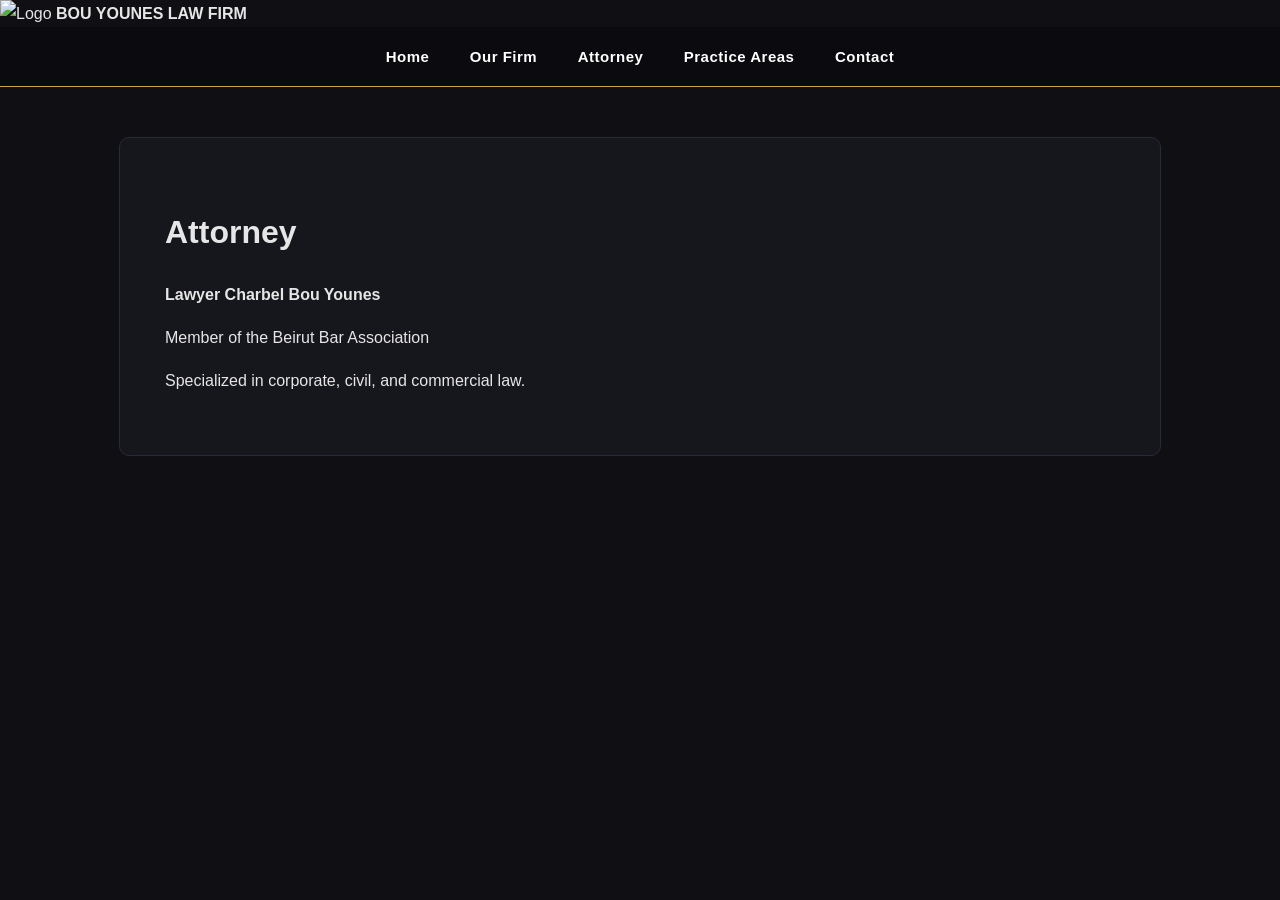
==== attorney.html @ d655c0e6 "Create attorney.html" ====
<!DOCTYPE html>
<html lang="en">
<head>
<meta charset="UTF-8">
<meta name="viewport" content="width=device-width, initial-scale=1.0">
<title>Attorney | Bou Younes Law Firm</title>
<link rel="stylesheet" href="style.css">
</head>

<body>

<header>
  <div class="logo">
    <img src="logo.png" alt="Logo">
    <b>BOU YOUNES LAW FIRM</b>
  </div>

  <nav>
    <a href="index.html">Home</a>
    <a href="firm.html">Our Firm</a>
    <a href="attorney.html">Attorney</a>
    <a href="practice-areas.html">Practice Areas</a>
    <a href="contact.html">Contact</a>
  </nav>
</header>

<div class="section">
  <div class="card">
    <h1>Attorney</h1>

    <p><b>Lawyer Charbel Bou Younes</b></p>
    <p>Member of the Beirut Bar Association</p>
    <p>Specialized in corporate, civil, and commercial law.</p>
  </div>
</div>

</body>
</html>
---- style.css ----
/* =========================
   NAVBAR
========================= */
nav {
    background-color: #0b0b0f;
    text-align: center;
    padding: 16px;
    position: sticky;
    top: 0;
    z-index: 1000;
    border-bottom: 1px solid #c9a24e;
}

nav a {
    color: #ffffff;
    text-decoration: none;
    margin: 18px;
    font-weight: 600;
    font-size: 15px;
    letter-spacing: 0.5px;
}

nav a:hover {
    color: #c9a24e;
}

/* =========================
   BODY
========================= */
body {
    margin: 0;
    font-family: "Arial", sans-serif;
    background-color: #0f0f14;
    color: #e6e6e6;
    line-height: 1.7;
}

/* =========================
   HERO
========================= */
.hero {
    background: linear-gradient(rgba(0,0,0,0.75), rgba(0,0,0,0.75)),
                url('https://images.unsplash.com/photo-1589829545856-d10d557cf95f') center/cover;
    color: white;
    text-align: center;
    padding: 160px 20px;
    border-bottom: 1px solid #c9a24e;
}

.hero h1 {
    font-size: 60px;
    margin-bottom: 10px;
    letter-spacing: 1px;
}

.hero p {
    font-size: 20px;
    opacity: 0.9;
    margin-bottom: 25px;
}

/* =========================
   BUTTON
========================= */
.btn {
    display: inline-block;
    background-color: #c9a24e;
    color: #0b0b0f;
    padding: 14px 32px;
    text-decoration: none;
    border-radius: 4px;
    font-weight: bold;
    transition: 0.3s;
}

.btn:hover {
    background-color: #b08b3f;
    transform: translateY(-2px);
}

/* =========================
   SECTIONS
========================= */
.card {
    background: #16161d;
    max-width: 950px;
    margin: 50px auto;
    padding: 45px;
    border-radius: 10px;
    border: 1px solid #2a2a35;
}

.highlight {
    border-left: 4px solid #c9a24e;
}

h2 {
    color: #c9a24e;
    margin-bottom: 20px;
    font-size: 28px;
}

h3 {
    color: #ffffff;
    margin-top: 25px;
}

/* =========================
   LISTS
========================= */
ul li {
    margin-bottom: 10px;
}

/* =========================
   FORM
========================= */
input, textarea {
    background-color: #0f0f14;
    border: 1px solid #2a2a35;
    color: white;
    border-radius: 4px;
}

input:focus, textarea:focus {
    outline: none;
    border-color: #c9a24e;
}

/* =========================
   FOOTER
========================= */
footer {
    background-color: #0b0b0f;
    color: #888;
    text-align: center;
    padding: 30px;
    margin-top: 70px;
    font-size: 13px;
    border-top: 1px solid #2a2a35;
}

/* =========================
   WHATSAPP BUTTON
========================= */
.whatsapp {
    position: fixed;
    bottom: 20px;
    right: 20px;
    background-color: #25D366;
    color: white;
    padding: 14px 18px;
    border-radius: 50px;
    text-decoration: none;
    font-weight: bold;
    box-shadow: 0 5px 15px rgba(0,0,0,0.4);
}
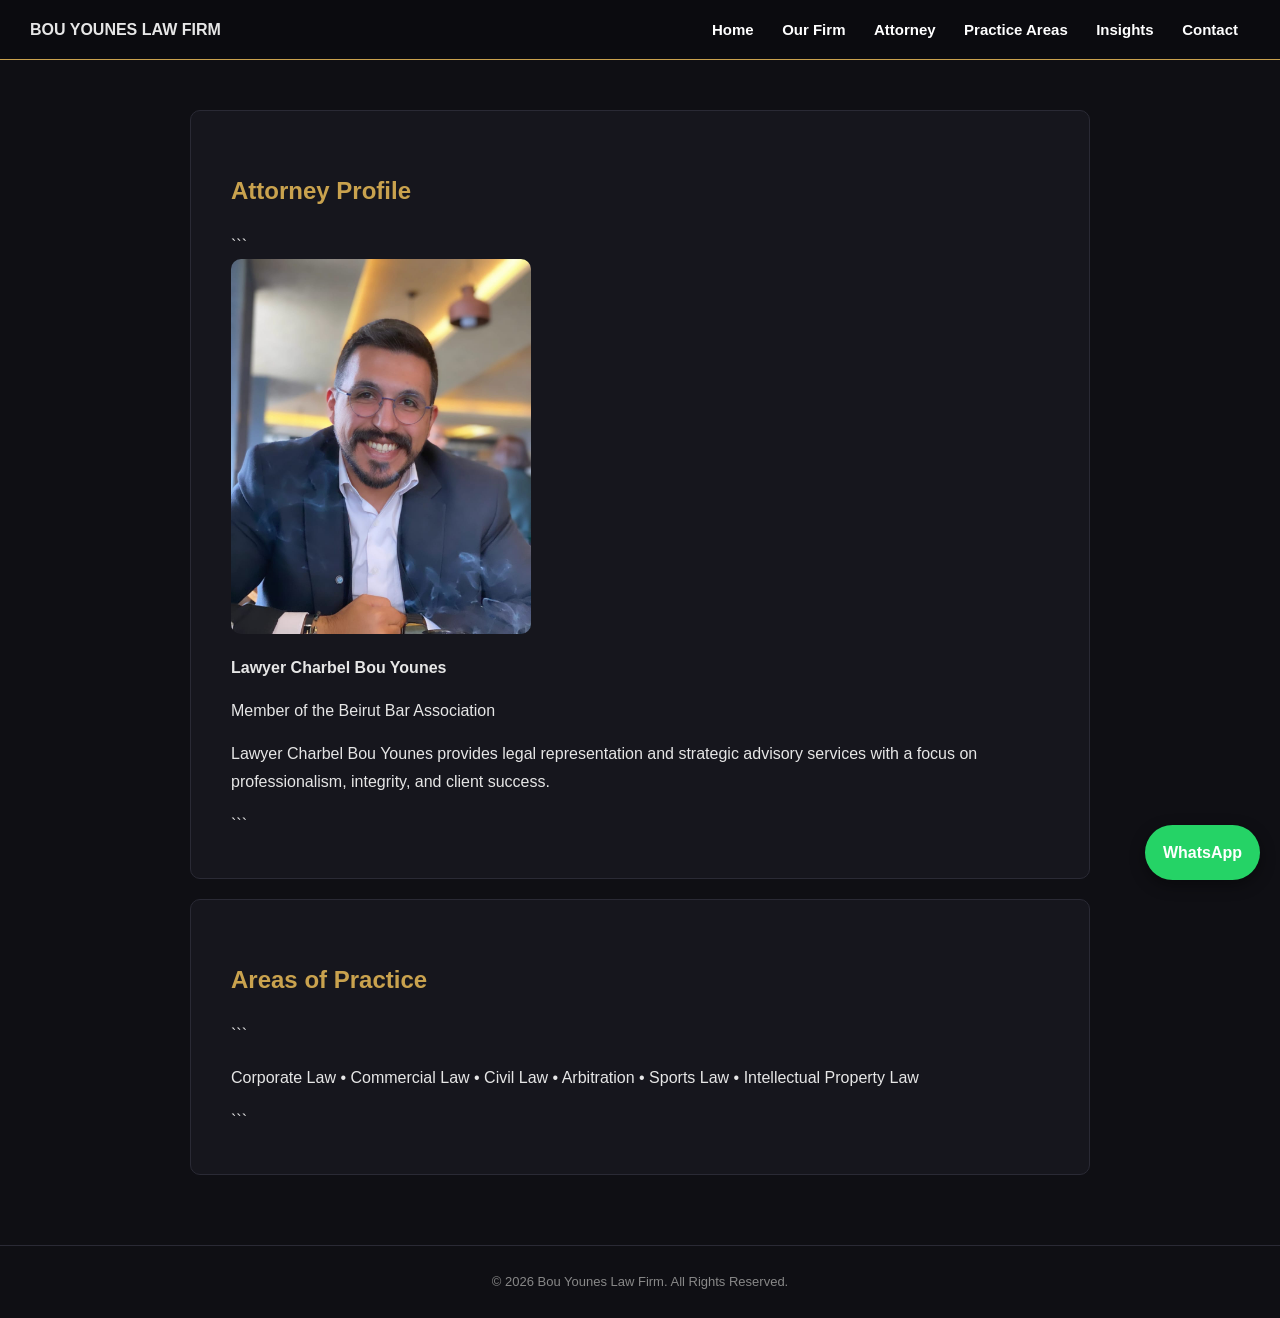
==== commit dfe6af88: "Update attorney.html" ====
--- a/attorney.html
+++ b/attorney.html
@@ -1,4 +1,5 @@
 <!DOCTYPE html>
+
 <html lang="en">
 <head>
 <meta charset="UTF-8">
@@ -11,7 +12,6 @@
 
 <header>
   <div class="logo">
-    <img src="logo.png" alt="Logo">
     <b>BOU YOUNES LAW FIRM</b>
   </div>
 
@@ -20,19 +20,60 @@
     <a href="firm.html">Our Firm</a>
     <a href="attorney.html">Attorney</a>
     <a href="practice-areas.html">Practice Areas</a>
+    <a href="insights.html">Insights</a>
     <a href="contact.html">Contact</a>
   </nav>
 </header>
 
-<div class="section">
+<section class="section">
+
   <div class="card">
-    <h1>Attorney</h1>
+    <h2>Attorney Profile</h2>
 
-    <p><b>Lawyer Charbel Bou Younes</b></p>
-    <p>Member of the Beirut Bar Association</p>
-    <p>Specialized in corporate, civil, and commercial law.</p>
+```
+<img
+  src="charbel profile.jpeg"
+  alt="Lawyer Charbel Bou Younes"
+  style="max-width:300px;width:100%;border-radius:10px;margin-bottom:20px;"
+>
+
+<p>
+  <strong>Lawyer Charbel Bou Younes</strong>
+</p>
+
+<p>
+  Member of the Beirut Bar Association
+</p>
+
+<p>
+  Lawyer Charbel Bou Younes provides legal representation and strategic
+  advisory services with a focus on professionalism, integrity, and client success.
+</p>
+```
+
   </div>
-</div>
+
+  <div class="card">
+    <h2>Areas of Practice</h2>
+
+```
+<p>
+  Corporate Law • Commercial Law • Civil Law • Arbitration • Sports Law • Intellectual Property Law
+</p>
+```
+
+  </div>
+
+</section>
+
+<a class="whatsapp"
+href="https://wa.me/96176341528"
+target="_blank">
+WhatsApp </a>
+
+<footer>
+  © 2026 Bou Younes Law Firm. All Rights Reserved.
+</footer>
 
 </body>
 </html>
--- a/style.css
+++ b/style.css
@@ -1,148 +1,121 @@
-/* =========================
-   NAVBAR
-========================= */
-nav {
+/* GLOBAL */
+body {
+    margin: 0;
+    font-family: Arial, sans-serif;
+    background-color: #0f0f14;
+    color: #e6e6e6;
+    line-height: 1.7;
+}
+
+/* HEADER */
+header {
     background-color: #0b0b0f;
-    text-align: center;
-    padding: 16px;
+    display: flex;
+    justify-content: space-between;
+    align-items: center;
+    padding: 16px 30px;
     position: sticky;
     top: 0;
     z-index: 1000;
     border-bottom: 1px solid #c9a24e;
 }
 
+.logo {
+    display: flex;
+    align-items: center;
+    gap: 10px;
+}
+
+.logo img {
+    height: 60px;
+    width: auto;
+}
+
 nav a {
-    color: #ffffff;
+    color: white;
+    margin: 12px;
     text-decoration: none;
-    margin: 18px;
     font-weight: 600;
     font-size: 15px;
-    letter-spacing: 0.5px;
 }
 
 nav a:hover {
     color: #c9a24e;
 }
 
-/* =========================
-   BODY
-========================= */
-body {
-    margin: 0;
-    font-family: "Arial", sans-serif;
-    background-color: #0f0f14;
-    color: #e6e6e6;
-    line-height: 1.7;
-}
-
-/* =========================
-   HERO
-========================= */
+/* HERO */
 .hero {
-    background: linear-gradient(rgba(0,0,0,0.75), rgba(0,0,0,0.75)),
-                url('https://images.unsplash.com/photo-1589829545856-d10d557cf95f') center/cover;
-    color: white;
+    background:
+        linear-gradient(rgba(0,0,0,0.75), rgba(0,0,0,0.75)),
+        url('https://images.unsplash.com/photo-1589829545856-d10d557cf95f?auto=format&fit=crop&w=1500&q=80');
+    background-position: center;
+    background-size: cover;
     text-align: center;
     padding: 160px 20px;
     border-bottom: 1px solid #c9a24e;
 }
 
 .hero h1 {
-    font-size: 60px;
+    font-size: 55px;
+    color: #c9a24e;
     margin-bottom: 10px;
-    letter-spacing: 1px;
 }
 
 .hero p {
-    font-size: 20px;
+    font-size: 18px;
     opacity: 0.9;
-    margin-bottom: 25px;
 }
 
-/* =========================
-   BUTTON
-========================= */
+/* BUTTON */
 .btn {
     display: inline-block;
     background-color: #c9a24e;
     color: #0b0b0f;
-    padding: 14px 32px;
+    padding: 14px 30px;
     text-decoration: none;
+    font-weight: bold;
+    margin-top: 20px;
     border-radius: 4px;
-    font-weight: bold;
-    transition: 0.3s;
 }
 
 .btn:hover {
     background-color: #b08b3f;
-    transform: translateY(-2px);
 }
 
-/* =========================
-   SECTIONS
-========================= */
+/* SECTIONS */
+.section {
+    max-width: 900px;
+    margin: auto;
+    padding: 50px 20px;
+}
+
 .card {
     background: #16161d;
-    max-width: 950px;
-    margin: 50px auto;
-    padding: 45px;
+    padding: 40px;
+    margin-bottom: 20px;
     border-radius: 10px;
     border: 1px solid #2a2a35;
 }
 
-.highlight {
-    border-left: 4px solid #c9a24e;
+.card img {
+    display: block;
 }
 
+/* HEADINGS */
 h2 {
     color: #c9a24e;
-    margin-bottom: 20px;
-    font-size: 28px;
 }
 
-h3 {
-    color: #ffffff;
-    margin-top: 25px;
-}
-
-/* =========================
-   LISTS
-========================= */
-ul li {
-    margin-bottom: 10px;
-}
-
-/* =========================
-   FORM
-========================= */
-input, textarea {
-    background-color: #0f0f14;
-    border: 1px solid #2a2a35;
-    color: white;
-    border-radius: 4px;
-}
-
-input:focus, textarea:focus {
-    outline: none;
-    border-color: #c9a24e;
-}
-
-/* =========================
-   FOOTER
-========================= */
+/* FOOTER */
 footer {
-    background-color: #0b0b0f;
+    text-align: center;
+    padding: 25px;
+    font-size: 13px;
     color: #888;
-    text-align: center;
-    padding: 30px;
-    margin-top: 70px;
-    font-size: 13px;
     border-top: 1px solid #2a2a35;
 }
 
-/* =========================
-   WHATSAPP BUTTON
-========================= */
+/* WHATSAPP BUTTON */
 .whatsapp {
     position: fixed;
     bottom: 20px;
@@ -154,4 +127,37 @@
     text-decoration: none;
     font-weight: bold;
     box-shadow: 0 5px 15px rgba(0,0,0,0.4);
+    z-index: 9999;
 }
+
+/* MOBILE */
+@media (max-width: 768px) {
+
+    header {
+        flex-direction: column;
+        gap: 15px;
+        text-align: center;
+    }
+
+    nav {
+        display: flex;
+        flex-wrap: wrap;
+        justify-content: center;
+    }
+
+    .hero {
+        padding: 100px 20px;
+    }
+
+    .hero h1 {
+        font-size: 38px;
+    }
+
+    .card {
+        padding: 25px;
+    }
+
+    .logo img {
+        height: 50px;
+    }
+}
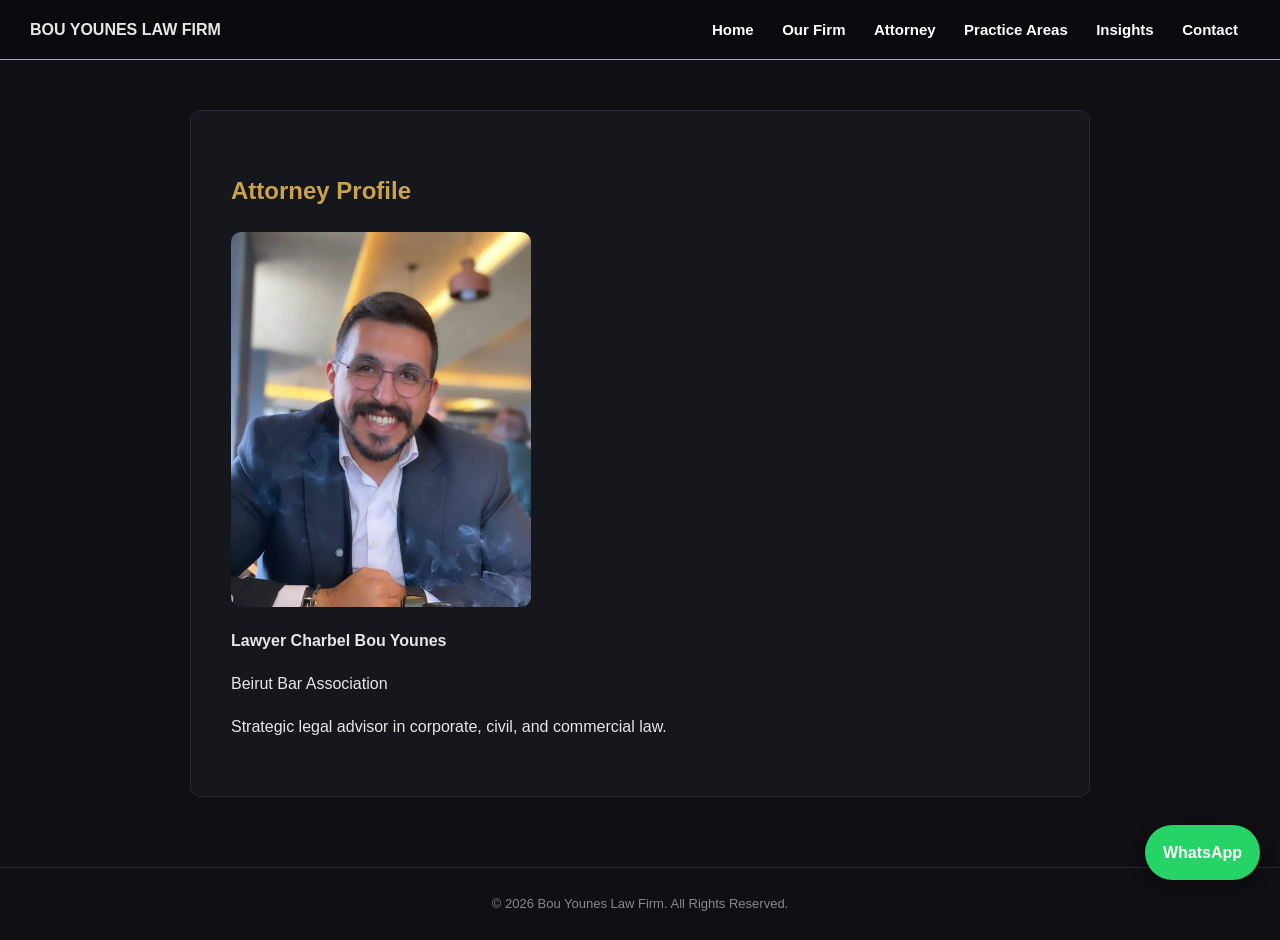
==== commit 4de63e9b: "Update attorney.html" ====
--- a/attorney.html
+++ b/attorney.html
@@ -1,5 +1,4 @@
 <!DOCTYPE html>
-
 <html lang="en">
 <head>
 <meta charset="UTF-8">
@@ -30,49 +29,21 @@
   <div class="card">
     <h2>Attorney Profile</h2>
 
-```
-<img
-  src="charbel profile.jpeg"
-  alt="Lawyer Charbel Bou Younes"
-  style="max-width:300px;width:100%;border-radius:10px;margin-bottom:20px;"
->
+    <img src="charbel profile.jpeg" style="max-width:300px;width:100%;border-radius:10px;margin-bottom:20px;">
 
-<p>
-  <strong>Lawyer Charbel Bou Younes</strong>
-</p>
-
-<p>
-  Member of the Beirut Bar Association
-</p>
-
-<p>
-  Lawyer Charbel Bou Younes provides legal representation and strategic
-  advisory services with a focus on professionalism, integrity, and client success.
-</p>
-```
-
-  </div>
-
-  <div class="card">
-    <h2>Areas of Practice</h2>
-
-```
-<p>
-  Corporate Law • Commercial Law • Civil Law • Arbitration • Sports Law • Intellectual Property Law
-</p>
-```
-
+    <p><b>Lawyer Charbel Bou Younes</b></p>
+    <p>Beirut Bar Association</p>
+    <p>Strategic legal advisor in corporate, civil, and commercial law.</p>
   </div>
 
 </section>
 
-<a class="whatsapp"
-href="https://wa.me/96176341528"
-target="_blank">
-WhatsApp </a>
+<a class="whatsapp" href="https://wa.me/96176341528" target="_blank">
+WhatsApp
+</a>
 
 <footer>
-  © 2026 Bou Younes Law Firm. All Rights Reserved.
+© 2026 Bou Younes Law Firm. All Rights Reserved.
 </footer>
 
 </body>
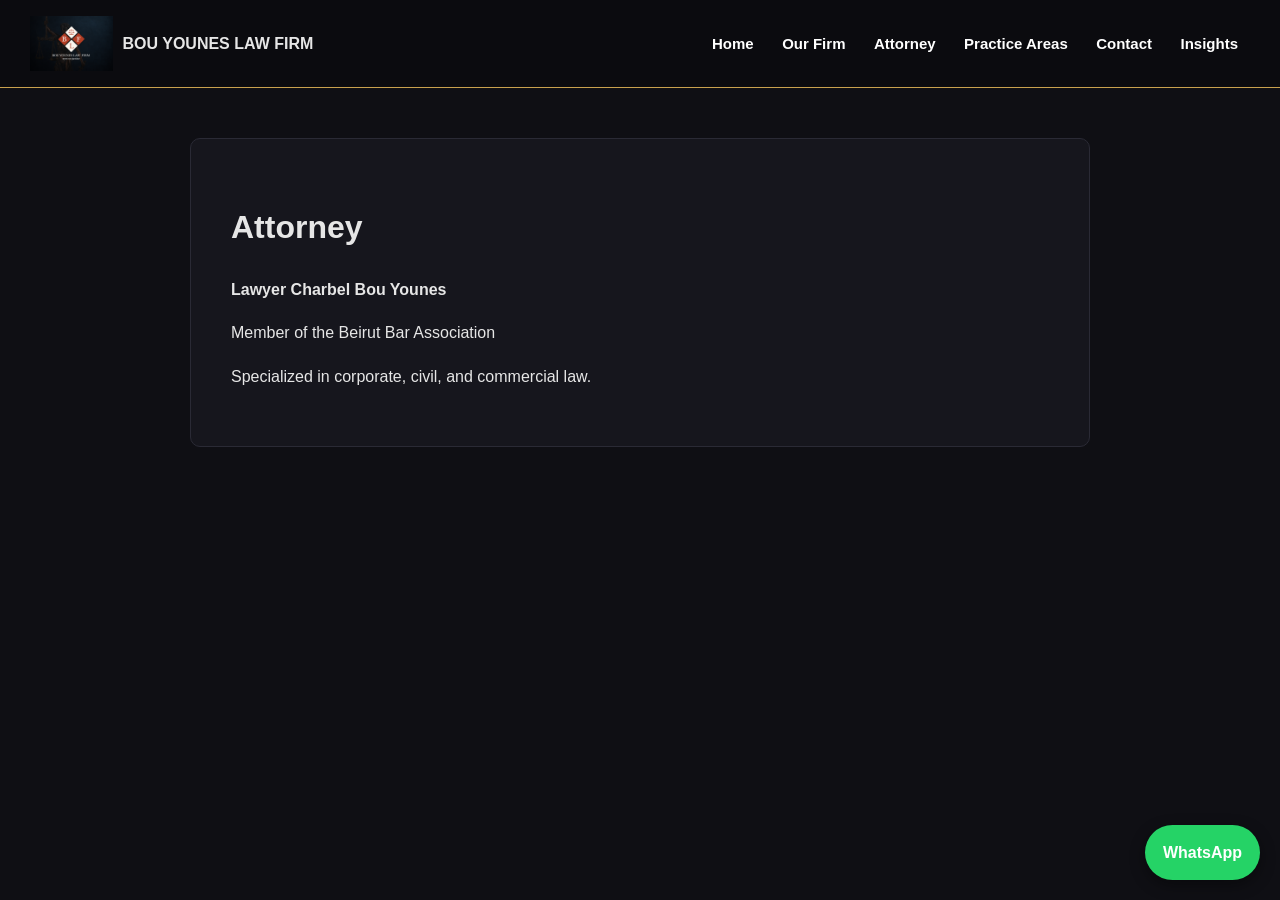
==== commit ae787d6a: "Update attorney.html" ====
--- a/attorney.html
+++ b/attorney.html
@@ -3,7 +3,7 @@
 <head>
 <meta charset="UTF-8">
 <meta name="viewport" content="width=device-width, initial-scale=1.0">
-<title>Attorney | Bou Younes Law Firm</title>
+<title>Attorney</title>
 <link rel="stylesheet" href="style.css">
 </head>
 
@@ -11,6 +11,7 @@
 
 <header>
   <div class="logo">
+    <img src="logo.png" alt="Bou Younes Law Firm Logo">
     <b>BOU YOUNES LAW FIRM</b>
   </div>
 
@@ -19,32 +20,21 @@
     <a href="firm.html">Our Firm</a>
     <a href="attorney.html">Attorney</a>
     <a href="practice-areas.html">Practice Areas</a>
+    <a href="contact.html">Contact</a>
     <a href="insights.html">Insights</a>
-    <a href="contact.html">Contact</a>
   </nav>
 </header>
 
-<section class="section">
+<div class="section">
+  <div class="card">
+    <h1>Attorney</h1>
+    <p><b>Lawyer Charbel Bou Younes</b></p>
+    <p>Member of the Beirut Bar Association</p>
+    <p>Specialized in corporate, civil, and commercial law.</p>
+  </div>
+</div>
 
-  <div class="card">
-    <h2>Attorney Profile</h2>
-
-    <img src="charbel profile.jpeg" style="max-width:300px;width:100%;border-radius:10px;margin-bottom:20px;">
-
-    <p><b>Lawyer Charbel Bou Younes</b></p>
-    <p>Beirut Bar Association</p>
-    <p>Strategic legal advisor in corporate, civil, and commercial law.</p>
-  </div>
-
-</section>
-
-<a class="whatsapp" href="https://wa.me/96176341528" target="_blank">
-WhatsApp
-</a>
-
-<footer>
-© 2026 Bou Younes Law Firm. All Rights Reserved.
-</footer>
+<a class="whatsapp" href="https://wa.me/96176341528" target="_blank">WhatsApp</a>
 
 </body>
 </html>
--- a/style.css
+++ b/style.css
@@ -27,8 +27,9 @@
 }
 
 .logo img {
-    height: 60px;
+    height: 55px;
     width: auto;
+    display: block;
 }
 
 nav a {
@@ -97,11 +98,6 @@
     border: 1px solid #2a2a35;
 }
 
-.card img {
-    display: block;
-}
-
-/* HEADINGS */
 h2 {
     color: #c9a24e;
 }
@@ -132,7 +128,6 @@
 
 /* MOBILE */
 @media (max-width: 768px) {
-
     header {
         flex-direction: column;
         gap: 15px;
@@ -156,8 +151,4 @@
     .card {
         padding: 25px;
     }
-
-    .logo img {
-        height: 50px;
-    }
 }
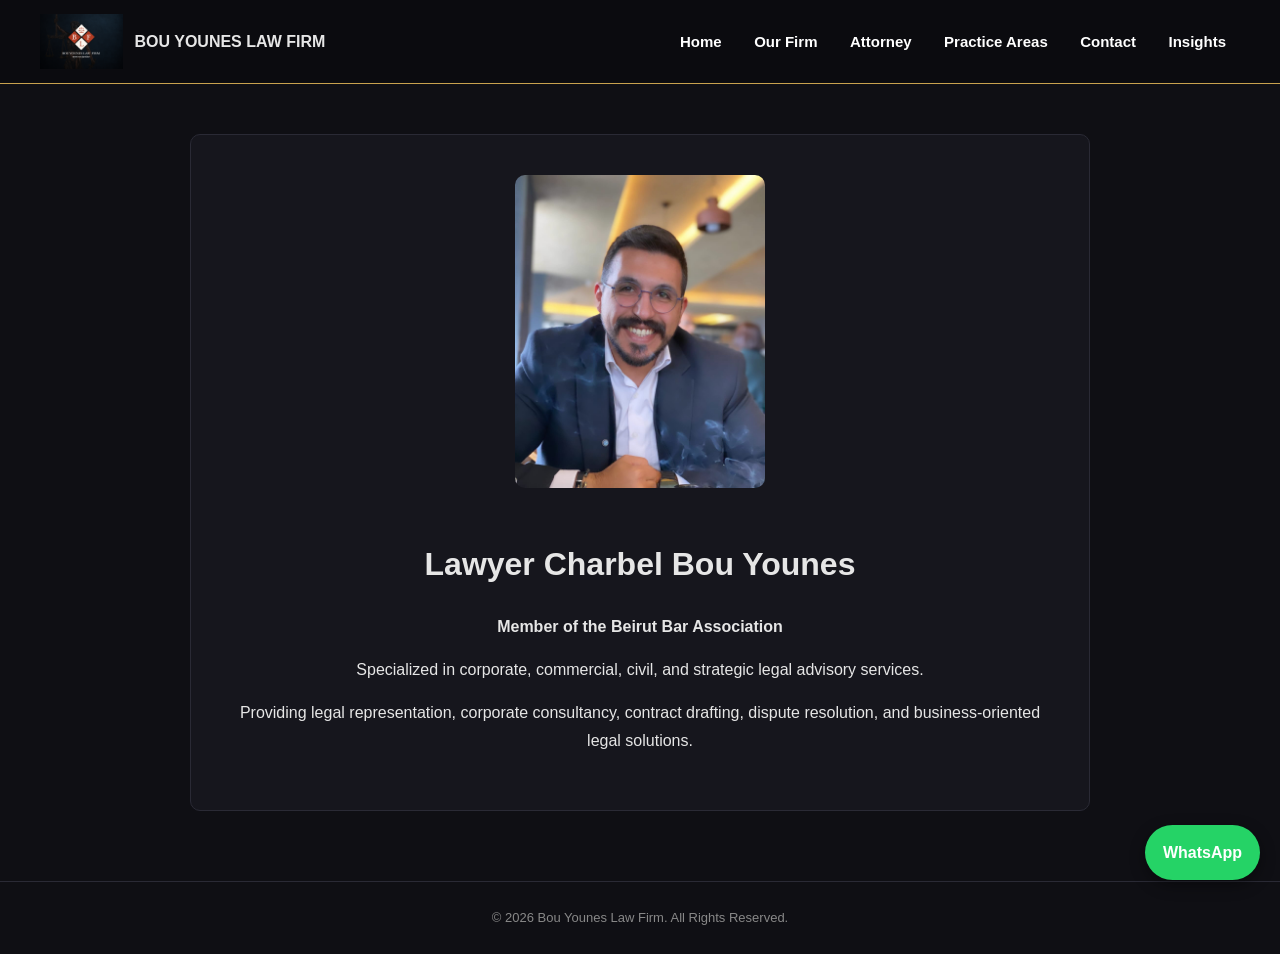
==== commit ee1db5dd: "Update attorney.html" ====
--- a/attorney.html
+++ b/attorney.html
@@ -3,7 +3,7 @@
 <head>
 <meta charset="UTF-8">
 <meta name="viewport" content="width=device-width, initial-scale=1.0">
-<title>Attorney</title>
+<title>Attorney | Bou Younes Law Firm</title>
 <link rel="stylesheet" href="style.css">
 </head>
 
@@ -26,15 +26,39 @@
 </header>
 
 <div class="section">
-  <div class="card">
-    <h1>Attorney</h1>
-    <p><b>Lawyer Charbel Bou Younes</b></p>
-    <p>Member of the Beirut Bar Association</p>
-    <p>Specialized in corporate, civil, and commercial law.</p>
+
+  <div class="card" style="text-align:center;">
+
+    <img
+      src="charbel profile.jpeg"
+      alt="Lawyer Charbel Bou Younes"
+      style="max-width:250px;width:100%;border-radius:10px;margin-bottom:20px;"
+    >
+
+    <h1>Lawyer Charbel Bou Younes</h1>
+
+    <p><strong>Member of the Beirut Bar Association</strong></p>
+
+    <p>
+      Specialized in corporate, commercial, civil, and strategic legal advisory services.
+    </p>
+
+    <p>
+      Providing legal representation, corporate consultancy, contract drafting,
+      dispute resolution, and business-oriented legal solutions.
+    </p>
+
   </div>
+
 </div>
 
-<a class="whatsapp" href="https://wa.me/96176341528" target="_blank">WhatsApp</a>
+<a class="whatsapp" href="https://wa.me/96176341528" target="_blank">
+  WhatsApp
+</a>
+
+<footer>
+  © 2026 Bou Younes Law Firm. All Rights Reserved.
+</footer>
 
 </body>
 </html>
--- a/style.css
+++ b/style.css
@@ -13,17 +13,19 @@
     display: flex;
     justify-content: space-between;
     align-items: center;
-    padding: 16px 30px;
+    padding: 14px 40px;
     position: sticky;
     top: 0;
     z-index: 1000;
     border-bottom: 1px solid #c9a24e;
 }
 
+/* LOGO */
 .logo {
     display: flex;
     align-items: center;
-    gap: 10px;
+    gap: 12px;
+    font-weight: bold;
 }
 
 .logo img {
@@ -32,9 +34,10 @@
     display: block;
 }
 
+/* NAVIGATION */
 nav a {
     color: white;
-    margin: 12px;
+    margin: 10px 14px;
     text-decoration: none;
     font-weight: 600;
     font-size: 15px;
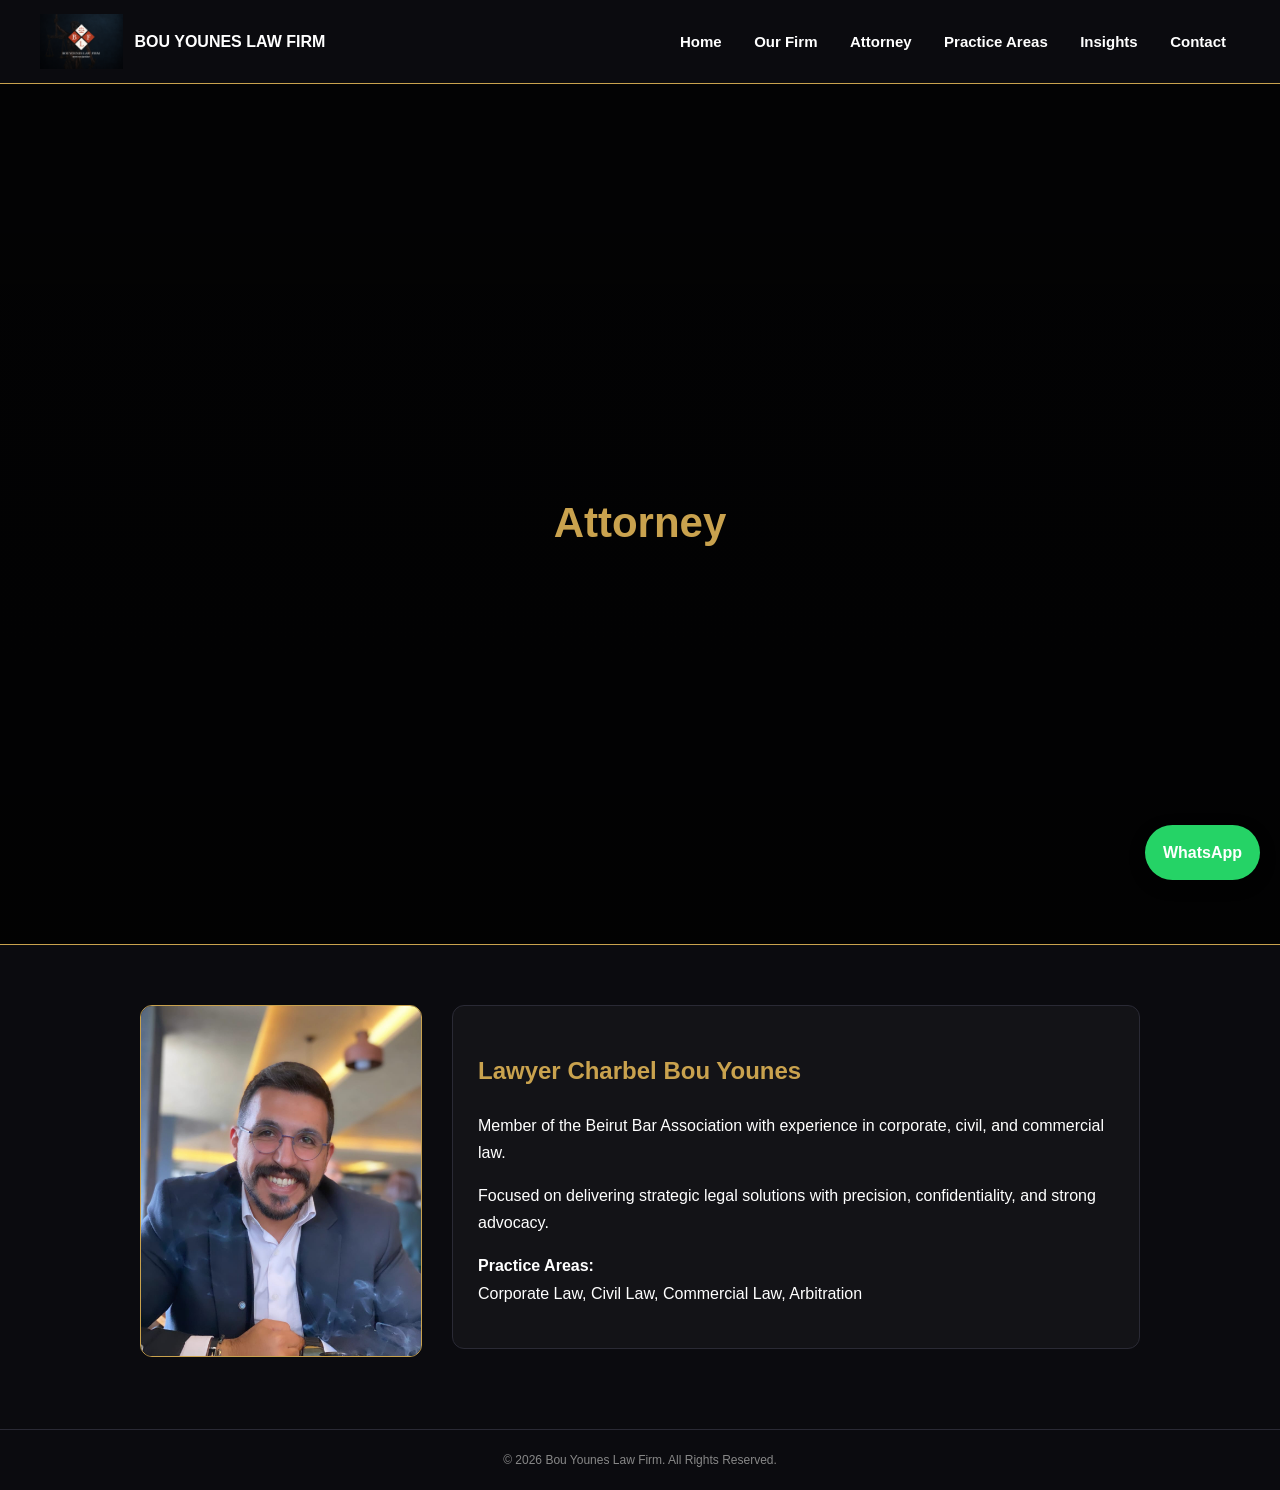
==== commit d5636716: "Update attorney.html" ====
--- a/attorney.html
+++ b/attorney.html
@@ -5,13 +5,85 @@
 <meta name="viewport" content="width=device-width, initial-scale=1.0">
 <title>Attorney | Bou Younes Law Firm</title>
 <link rel="stylesheet" href="style.css">
+
+<style>
+
+body {
+  margin: 0;
+  font-family: Arial, sans-serif;
+  background-color: #0b0b0f;
+  color: white;
+}
+
+/* HERO */
+.hero {
+  background: linear-gradient(rgba(0,0,0,0.75), rgba(0,0,0,0.85)),
+  url('attorney-bg.jpg');
+  background-size: cover;
+  background-position: center;
+  height: 60vh;
+  display: flex;
+  align-items: center;
+  justify-content: center;
+  text-align: center;
+  border-bottom: 1px solid #c9a24e;
+}
+
+.hero h1 {
+  color: #c9a24e;
+  font-size: 42px;
+}
+
+/* PROFILE SECTION */
+.section {
+  max-width: 1000px;
+  margin: auto;
+  padding: 60px 20px;
+}
+
+.profile {
+  display: flex;
+  gap: 30px;
+  flex-wrap: wrap;
+  align-items: flex-start;
+}
+
+.profile img {
+  width: 280px;
+  border-radius: 12px;
+  border: 1px solid #c9a24e;
+}
+
+.card {
+  flex: 1;
+  background: rgba(255,255,255,0.03);
+  border: 1px solid #2a2a35;
+  padding: 25px;
+  border-radius: 12px;
+}
+
+h2 {
+  color: #c9a24e;
+}
+
+/* FOOTER */
+footer {
+  text-align: center;
+  padding: 20px;
+  font-size: 12px;
+  color: #888;
+  border-top: 1px solid #2a2a35;
+}
+
+</style>
+
 </head>
 
 <body>
 
 <header>
   <div class="logo">
-    <img src="logo.png" alt="Bou Younes Law Firm Logo">
+    <img src="logo.png" alt="Logo" style="height:55px;">
     <b>BOU YOUNES LAW FIRM</b>
   </div>
 
@@ -20,33 +92,45 @@
     <a href="firm.html">Our Firm</a>
     <a href="attorney.html">Attorney</a>
     <a href="practice-areas.html">Practice Areas</a>
+    <a href="insights.html">Insights</a>
     <a href="contact.html">Contact</a>
-    <a href="insights.html">Insights</a>
   </nav>
 </header>
 
+<!-- HERO -->
+<div class="hero">
+  <h1>Attorney</h1>
+</div>
+
+<!-- CONTENT -->
 <div class="section">
 
-  <div class="card" style="text-align:center;">
+  <div class="profile">
 
-    <img
-      src="charbel profile.jpeg"
-      alt="Lawyer Charbel Bou Younes"
-      style="max-width:250px;width:100%;border-radius:10px;margin-bottom:20px;"
-    >
+    <!-- YOUR PHOTO -->
+    <img src="charbel profile.jpeg" alt="Attorney Photo">
 
-    <h1>Lawyer Charbel Bou Younes</h1>
+    <!-- INFO -->
+    <div class="card">
 
-    <p><strong>Member of the Beirut Bar Association</strong></p>
+      <h2>Lawyer Charbel Bou Younes</h2>
 
-    <p>
-      Specialized in corporate, commercial, civil, and strategic legal advisory services.
-    </p>
+      <p>
+        Member of the Beirut Bar Association with experience in corporate,
+        civil, and commercial law.
+      </p>
 
-    <p>
-      Providing legal representation, corporate consultancy, contract drafting,
-      dispute resolution, and business-oriented legal solutions.
-    </p>
+      <p>
+        Focused on delivering strategic legal solutions with precision,
+        confidentiality, and strong advocacy.
+      </p>
+
+      <p>
+        <strong>Practice Areas:</strong><br>
+        Corporate Law, Civil Law, Commercial Law, Arbitration
+      </p>
+
+    </div>
 
   </div>
 
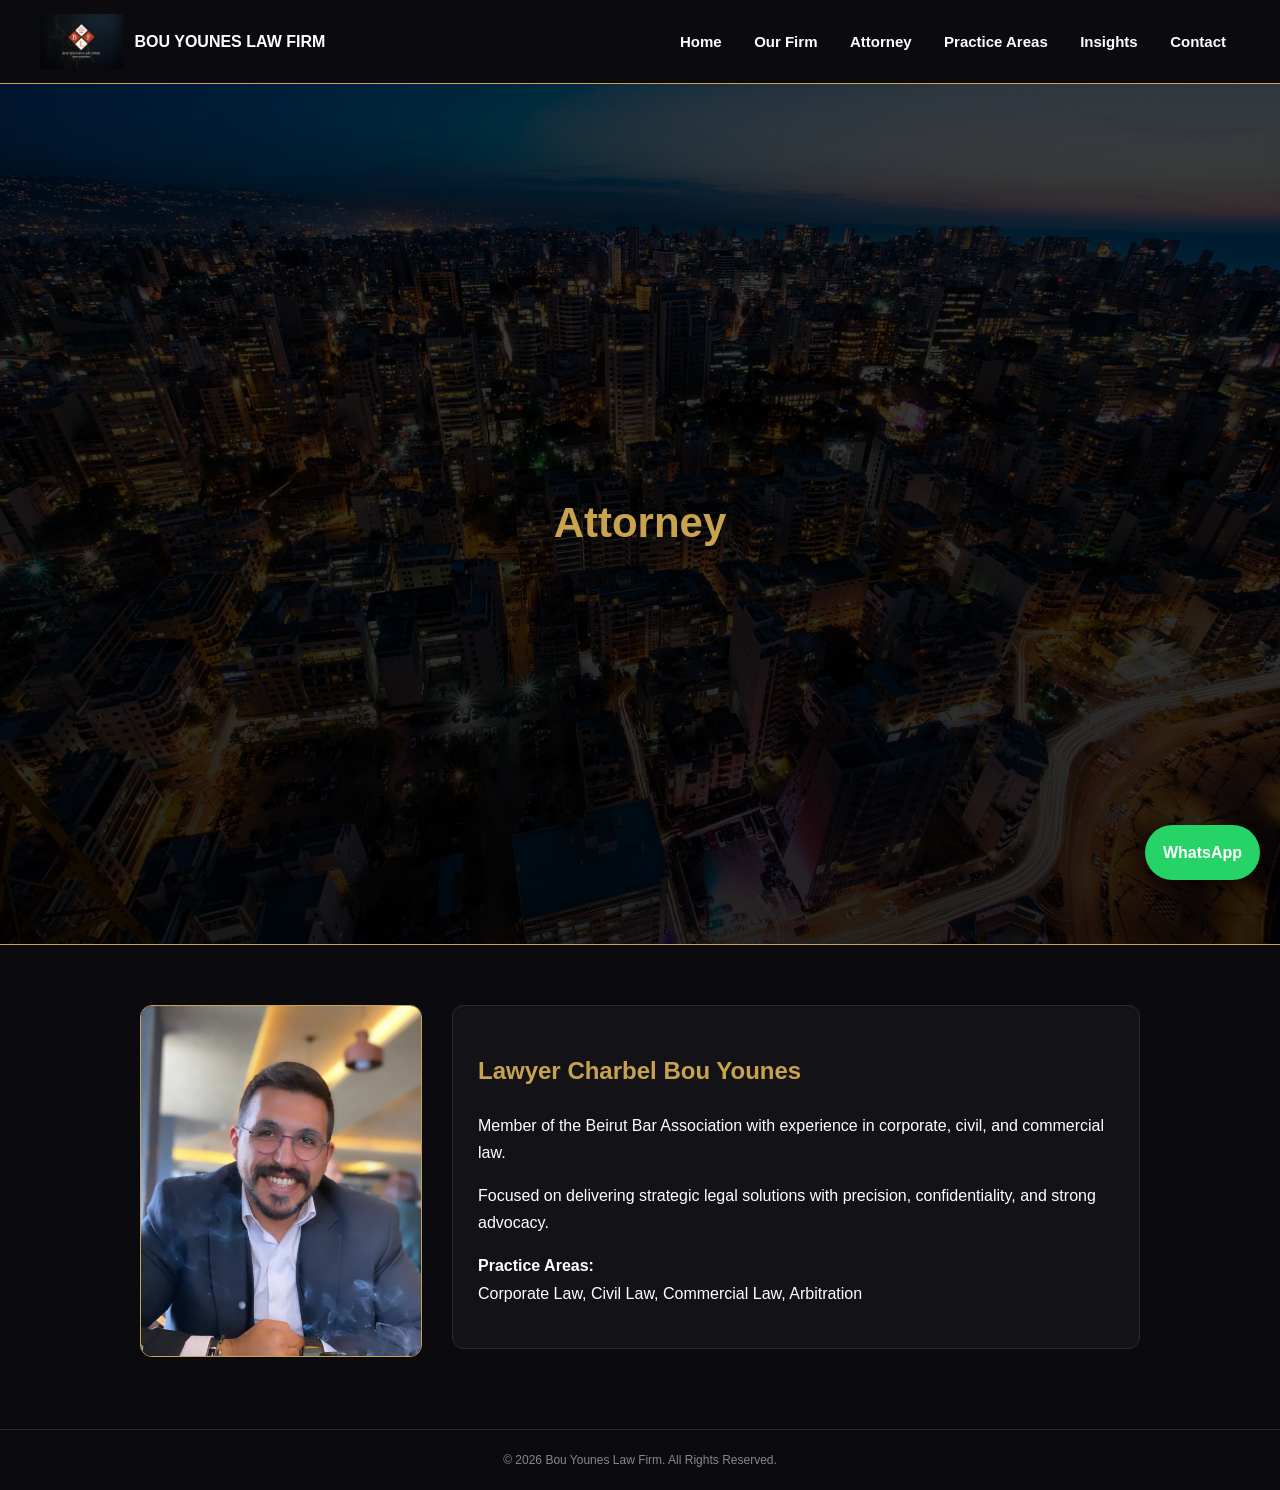
==== commit 0b5a21f8: "Update attorney.html" ====
--- a/attorney.html
+++ b/attorney.html
@@ -136,8 +136,10 @@
 
 </div>
 
-<a class="whatsapp" href="https://wa.me/96176341528" target="_blank">
-  WhatsApp
+<a class="whatsapp"
+href="https://wa.me/96176341528?text=Hello,%20I%20would%20like%20to%20schedule%20a%20legal%20consultation.%20Please%20let%20me%20know%20your%20availability.%20Thank%20you."
+target="_blank">
+WhatsApp
 </a>
 
 <footer>
